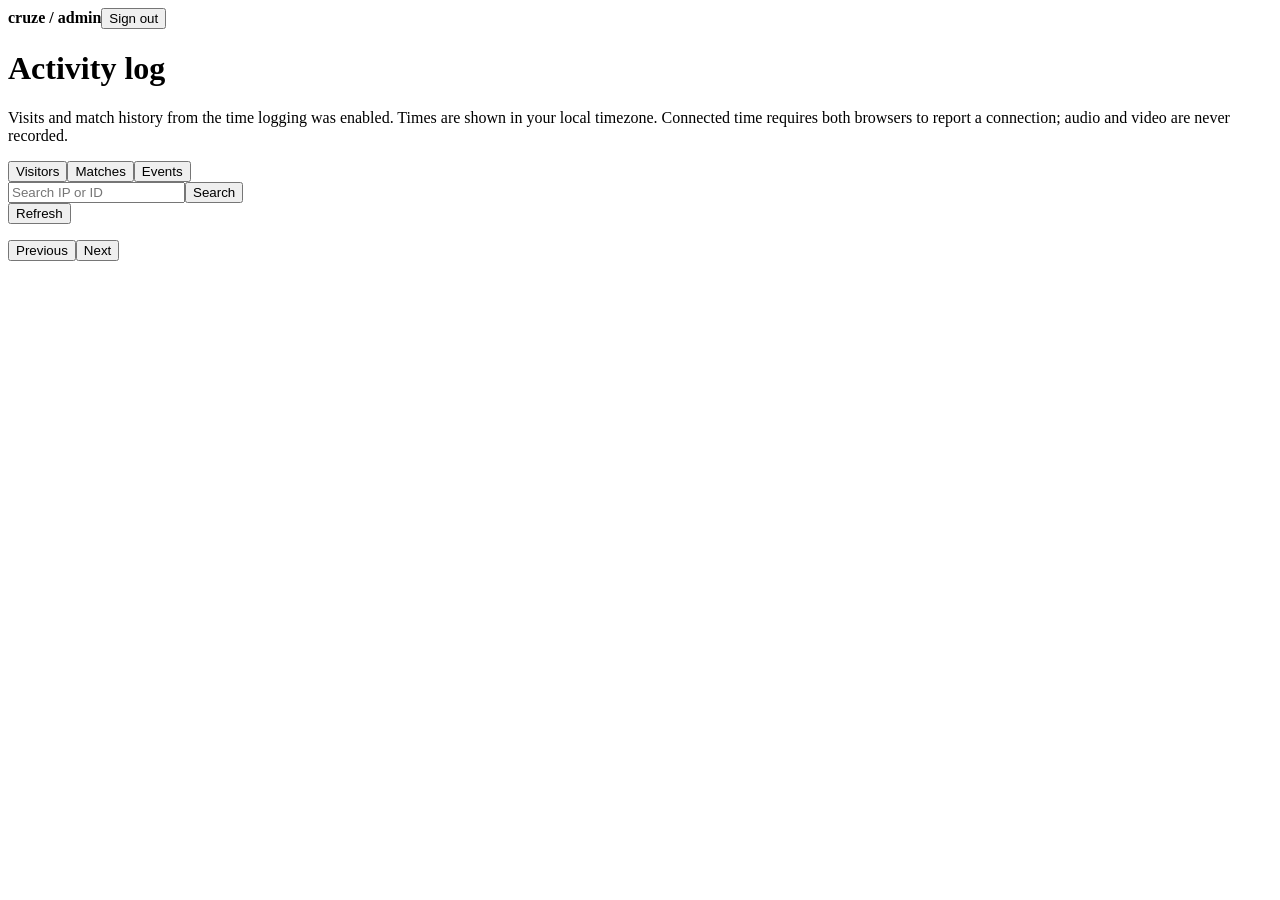
==== static/admin.html @ 5bf85333 "Add password-protected admin activity logs and persistent match timing" ====
<!doctype html><html lang="en"><head><meta charset="utf-8"><meta name="viewport" content="width=device-width, initial-scale=1"><title>Cruze admin</title><link rel="stylesheet" href="/admin/assets/admin.css"><script src="/admin/assets/admin.js" defer></script></head>
<body><header><strong>cruze <span>/ admin</span></strong><button id="logout" class="secondary">Sign out</button></header><main>
<h1>Activity log</h1><p class="muted">Visits and match history from the time logging was enabled. Times are shown in your local timezone. Connected time requires both browsers to report a connection; audio and video are never recorded.</p>
<section id="summary" class="summary" aria-label="Activity totals"></section>
<div class="toolbar"><nav aria-label="Log type"><button data-kind="visits" aria-pressed="true">Visitors</button><button data-kind="matches" aria-pressed="false">Matches</button><button data-kind="events" aria-pressed="false">Events</button></nav><form id="search"><input id="query" aria-label="Search logs" placeholder="Search IP or ID"><button>Search</button></form><button id="refresh" class="secondary">Refresh</button></div>
<p id="error" role="alert"></p><div class="table-scroll"><table><thead id="head"></thead><tbody id="rows"></tbody></table></div><div class="pagination"><button id="prev" class="secondary">Previous</button><span id="page" role="status"></span><button id="next" class="secondary">Next</button></div>
</main></body></html>
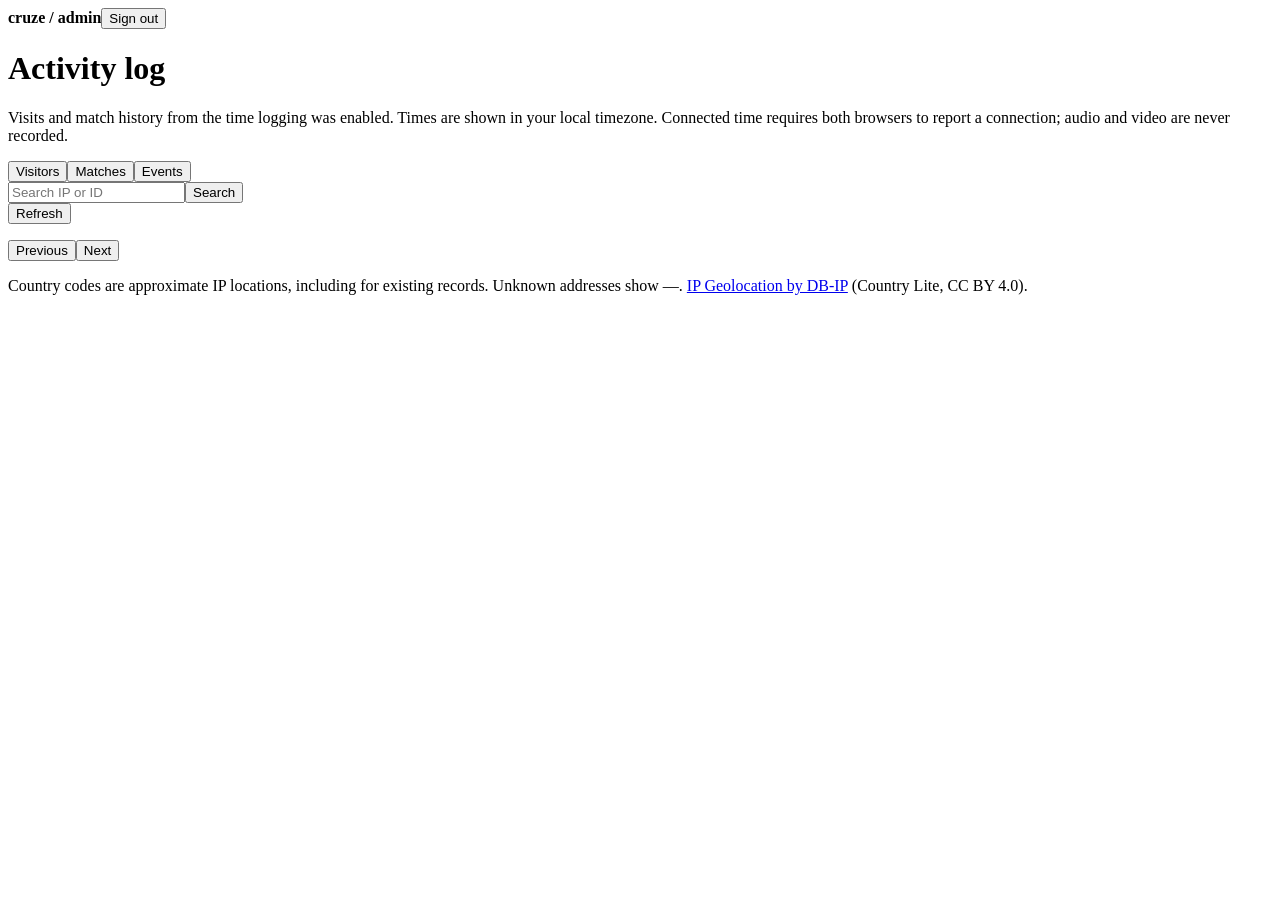
==== commit 13381107: "Show IP country codes in admin activity logs" ====
--- a/static/admin.html
+++ b/static/admin.html
@@ -4,4 +4,5 @@
 <section id="summary" class="summary" aria-label="Activity totals"></section>
 <div class="toolbar"><nav aria-label="Log type"><button data-kind="visits" aria-pressed="true">Visitors</button><button data-kind="matches" aria-pressed="false">Matches</button><button data-kind="events" aria-pressed="false">Events</button></nav><form id="search"><input id="query" aria-label="Search logs" placeholder="Search IP or ID"><button>Search</button></form><button id="refresh" class="secondary">Refresh</button></div>
 <p id="error" role="alert"></p><div class="table-scroll"><table><thead id="head"></thead><tbody id="rows"></tbody></table></div><div class="pagination"><button id="prev" class="secondary">Previous</button><span id="page" role="status"></span><button id="next" class="secondary">Next</button></div>
+<p class="muted">Country codes are approximate IP locations, including for existing records. Unknown addresses show —. <a href="https://db-ip.com">IP Geolocation by DB-IP</a> (Country Lite, CC BY 4.0).</p>
 </main></body></html>
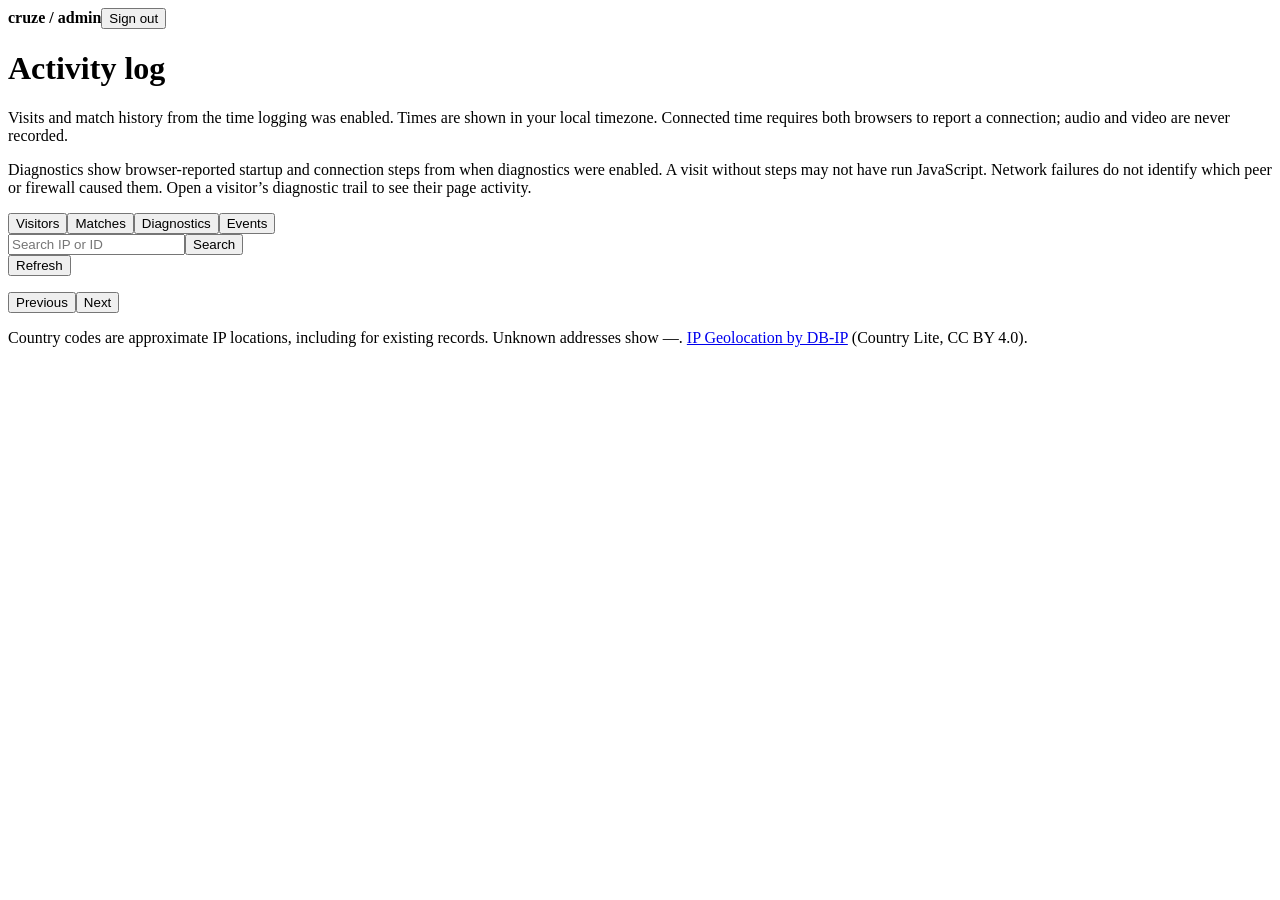
==== commit 79f3b88a: "Add per-visit browser and P2P diagnostic trails" ====
--- a/static/admin.html
+++ b/static/admin.html
@@ -1,8 +1,9 @@
 <!doctype html><html lang="en"><head><meta charset="utf-8"><meta name="viewport" content="width=device-width, initial-scale=1"><title>Cruze admin</title><link rel="stylesheet" href="/admin/assets/admin.css"><script src="/admin/assets/admin.js" defer></script></head>
 <body><header><strong>cruze <span>/ admin</span></strong><button id="logout" class="secondary">Sign out</button></header><main>
 <h1>Activity log</h1><p class="muted">Visits and match history from the time logging was enabled. Times are shown in your local timezone. Connected time requires both browsers to report a connection; audio and video are never recorded.</p>
+<p class="muted">Diagnostics show browser-reported startup and connection steps from when diagnostics were enabled. A visit without steps may not have run JavaScript. Network failures do not identify which peer or firewall caused them. Open a visitor’s diagnostic trail to see their page activity.</p>
 <section id="summary" class="summary" aria-label="Activity totals"></section>
-<div class="toolbar"><nav aria-label="Log type"><button data-kind="visits" aria-pressed="true">Visitors</button><button data-kind="matches" aria-pressed="false">Matches</button><button data-kind="events" aria-pressed="false">Events</button></nav><form id="search"><input id="query" aria-label="Search logs" placeholder="Search IP or ID"><button>Search</button></form><button id="refresh" class="secondary">Refresh</button></div>
+<div class="toolbar"><nav aria-label="Log type"><button data-kind="visits" aria-pressed="true">Visitors</button><button data-kind="matches" aria-pressed="false">Matches</button><button data-kind="diagnostics" aria-pressed="false">Diagnostics</button><button data-kind="events" aria-pressed="false">Events</button></nav><form id="search"><input id="query" aria-label="Search logs" placeholder="Search IP or ID"><button>Search</button></form><button id="refresh" class="secondary">Refresh</button></div>
 <p id="error" role="alert"></p><div class="table-scroll"><table><thead id="head"></thead><tbody id="rows"></tbody></table></div><div class="pagination"><button id="prev" class="secondary">Previous</button><span id="page" role="status"></span><button id="next" class="secondary">Next</button></div>
 <p class="muted">Country codes are approximate IP locations, including for existing records. Unknown addresses show —. <a href="https://db-ip.com">IP Geolocation by DB-IP</a> (Country Lite, CC BY 4.0).</p>
 </main></body></html>
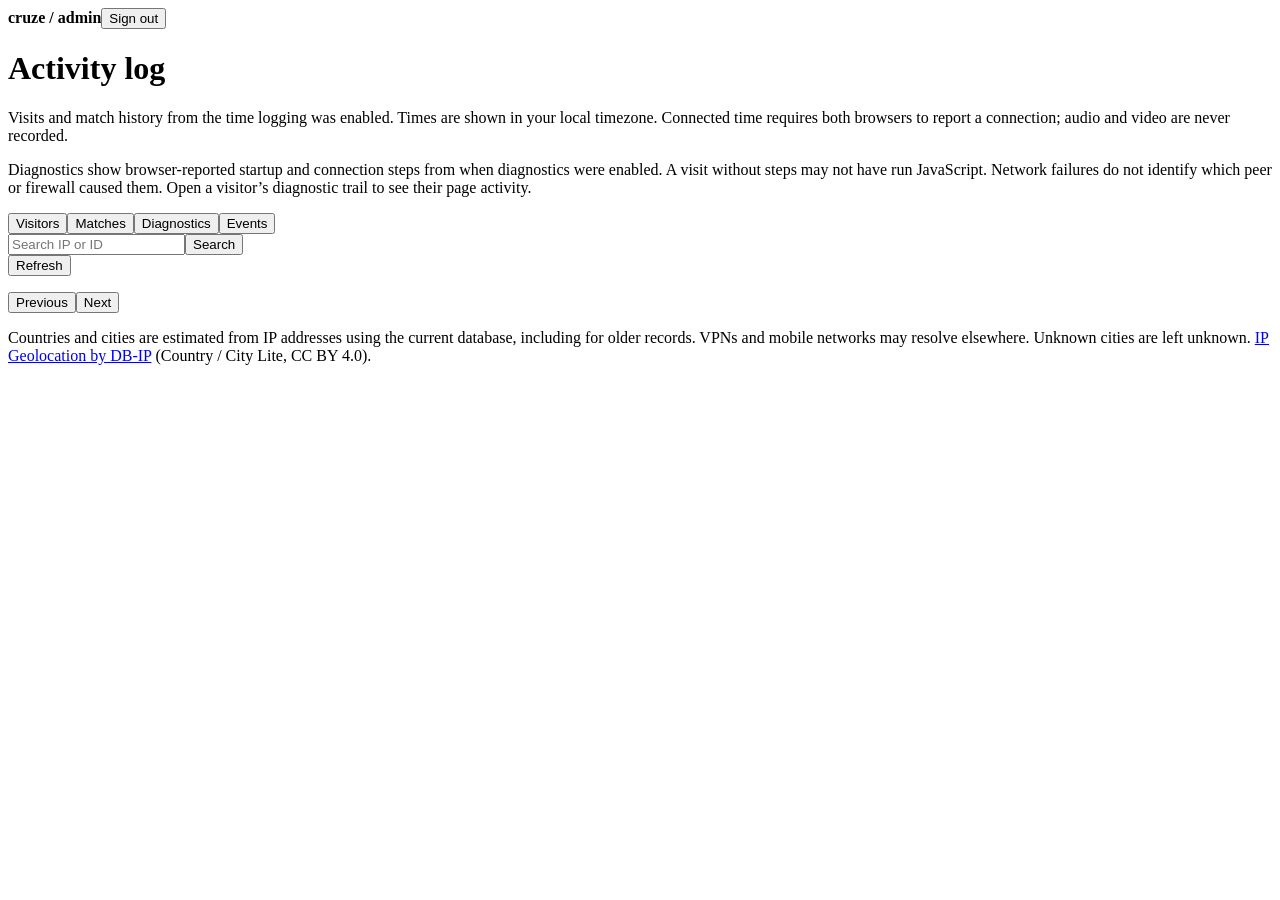
==== commit 7d448fc1: "Add estimated city locations and soft visitor dots" ====
--- a/static/admin.html
+++ b/static/admin.html
@@ -5,5 +5,5 @@
 <section id="summary" class="summary" aria-label="Activity totals"></section>
 <div class="toolbar"><nav aria-label="Log type"><button data-kind="visits" aria-pressed="true">Visitors</button><button data-kind="matches" aria-pressed="false">Matches</button><button data-kind="diagnostics" aria-pressed="false">Diagnostics</button><button data-kind="events" aria-pressed="false">Events</button></nav><form id="search"><input id="query" aria-label="Search logs" placeholder="Search IP or ID"><button>Search</button></form><button id="refresh" class="secondary">Refresh</button></div>
 <p id="error" role="alert"></p><div class="table-scroll"><table><thead id="head"></thead><tbody id="rows"></tbody></table></div><div class="pagination"><button id="prev" class="secondary">Previous</button><span id="page" role="status"></span><button id="next" class="secondary">Next</button></div>
-<p class="muted">Country codes are approximate IP locations, including for existing records. Unknown addresses show —. <a href="https://db-ip.com">IP Geolocation by DB-IP</a> (Country Lite, CC BY 4.0).</p>
+<p class="muted">Countries and cities are estimated from IP addresses using the current database, including for older records. VPNs and mobile networks may resolve elsewhere. Unknown cities are left unknown. <a href="https://db-ip.com">IP Geolocation by DB-IP</a> (Country / City Lite, CC BY 4.0).</p>
 </main></body></html>
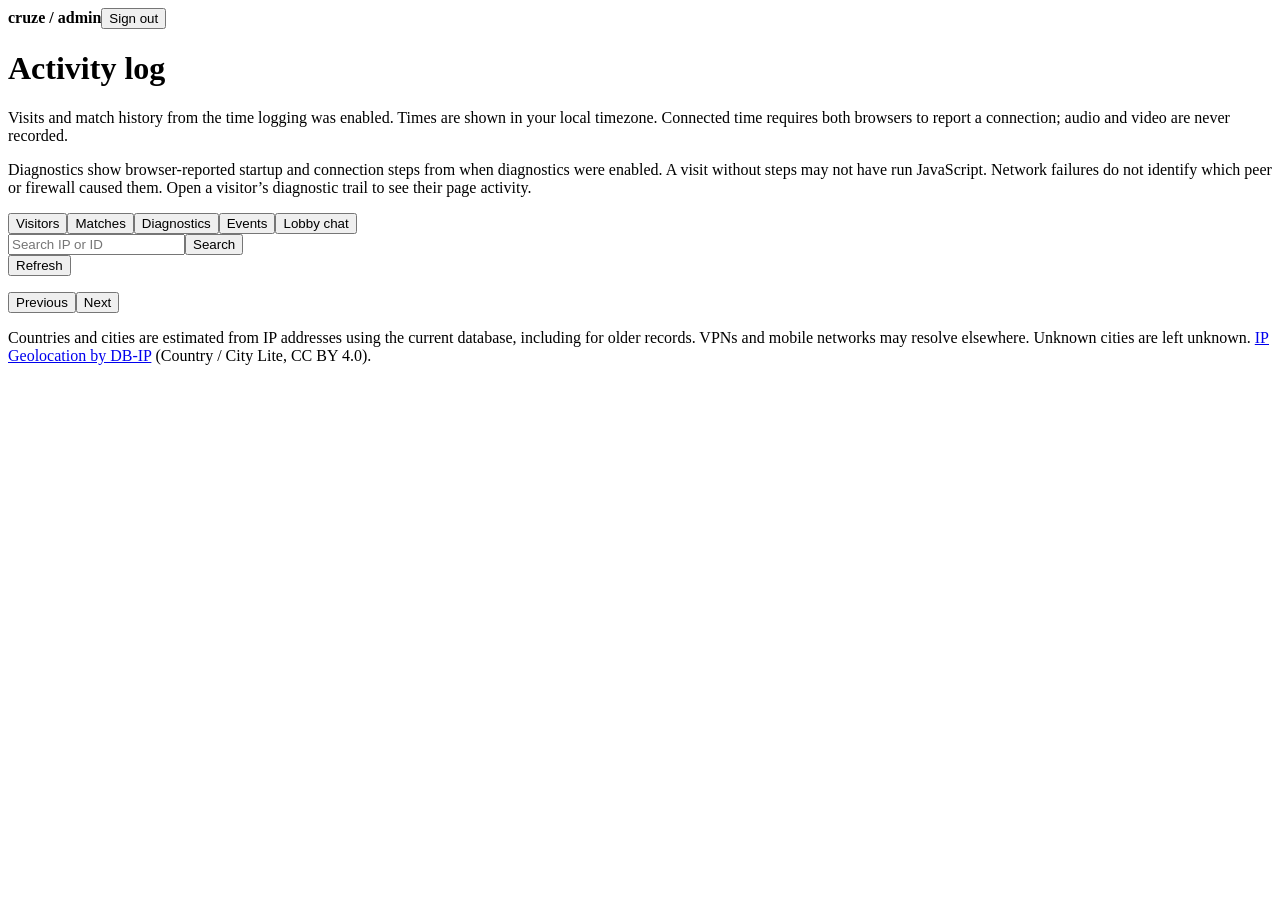
==== commit 07b1142b: "Add a text lobby shared by everyone on the page Visitors can talk while waiting, even before startin" ====
--- a/static/admin.html
+++ b/static/admin.html
@@ -3,7 +3,7 @@
 <h1>Activity log</h1><p class="muted">Visits and match history from the time logging was enabled. Times are shown in your local timezone. Connected time requires both browsers to report a connection; audio and video are never recorded.</p>
 <p class="muted">Diagnostics show browser-reported startup and connection steps from when diagnostics were enabled. A visit without steps may not have run JavaScript. Network failures do not identify which peer or firewall caused them. Open a visitor’s diagnostic trail to see their page activity.</p>
 <section id="summary" class="summary" aria-label="Activity totals"></section>
-<div class="toolbar"><nav aria-label="Log type"><button data-kind="visits" aria-pressed="true">Visitors</button><button data-kind="matches" aria-pressed="false">Matches</button><button data-kind="diagnostics" aria-pressed="false">Diagnostics</button><button data-kind="events" aria-pressed="false">Events</button></nav><form id="search"><input id="query" aria-label="Search logs" placeholder="Search IP or ID"><button>Search</button></form><button id="refresh" class="secondary">Refresh</button></div>
+<div class="toolbar"><nav aria-label="Log type"><button data-kind="visits" aria-pressed="true">Visitors</button><button data-kind="matches" aria-pressed="false">Matches</button><button data-kind="diagnostics" aria-pressed="false">Diagnostics</button><button data-kind="events" aria-pressed="false">Events</button><button data-kind="chat" aria-pressed="false">Lobby chat</button></nav><form id="search"><input id="query" aria-label="Search logs" placeholder="Search IP or ID"><button>Search</button></form><button id="refresh" class="secondary">Refresh</button></div>
 <p id="error" role="alert"></p><div class="table-scroll"><table><thead id="head"></thead><tbody id="rows"></tbody></table></div><div class="pagination"><button id="prev" class="secondary">Previous</button><span id="page" role="status"></span><button id="next" class="secondary">Next</button></div>
 <p class="muted">Countries and cities are estimated from IP addresses using the current database, including for older records. VPNs and mobile networks may resolve elsewhere. Unknown cities are left unknown. <a href="https://db-ip.com">IP Geolocation by DB-IP</a> (Country / City Lite, CC BY 4.0).</p>
 </main></body></html>
